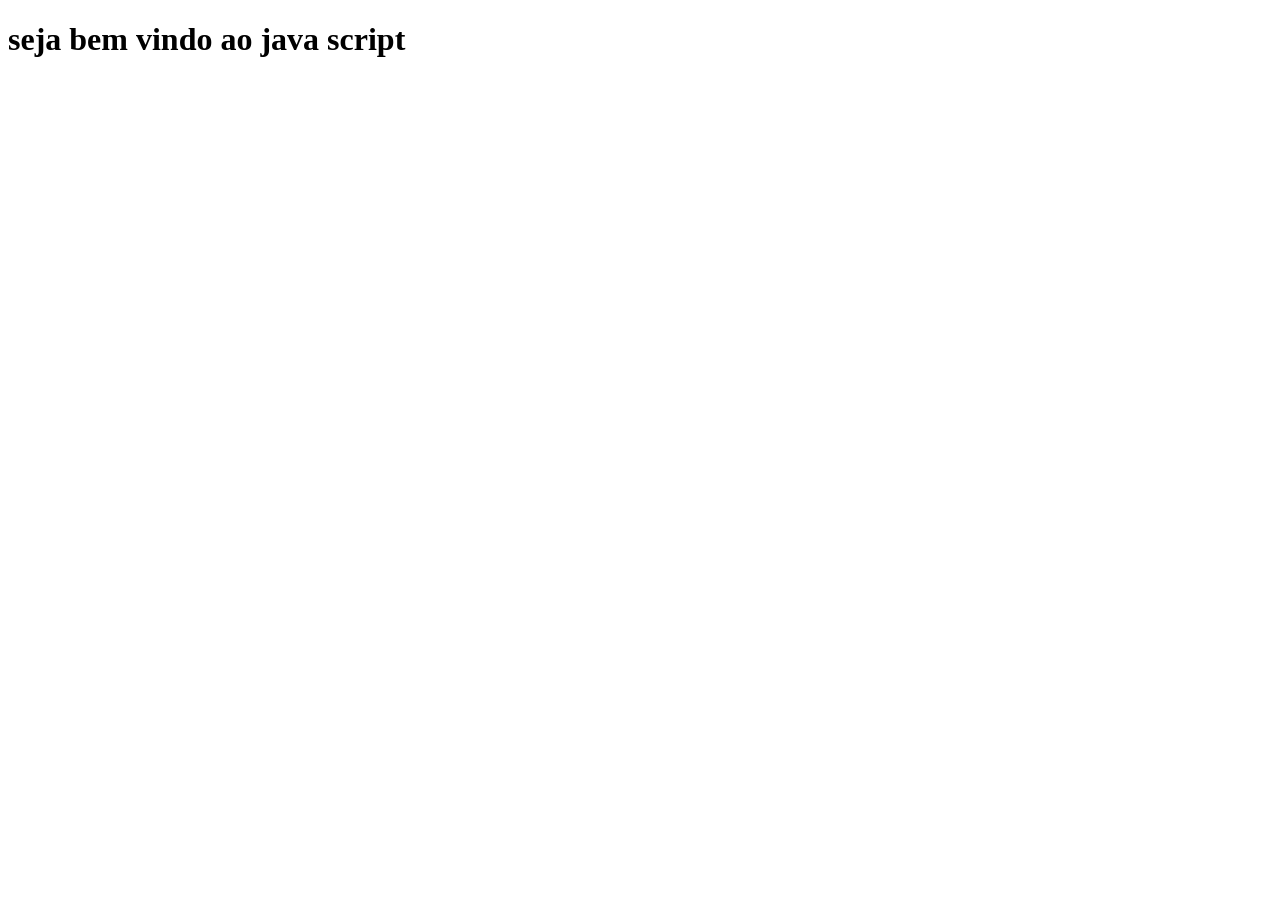
==== Aula01/exmplo1.html @ b79b0a9c "10/02" ====
<!DOCTYPE html>
<html lang="en">
<head>
    <meta charset="UTF-8">
    <meta name="viewport" content="width=device-width, initial-scale=1.0">
    <title>Document</title>
</head>
<body>
    <h1>seja bem vindo ao java script</h1>
    
</body>
</html>
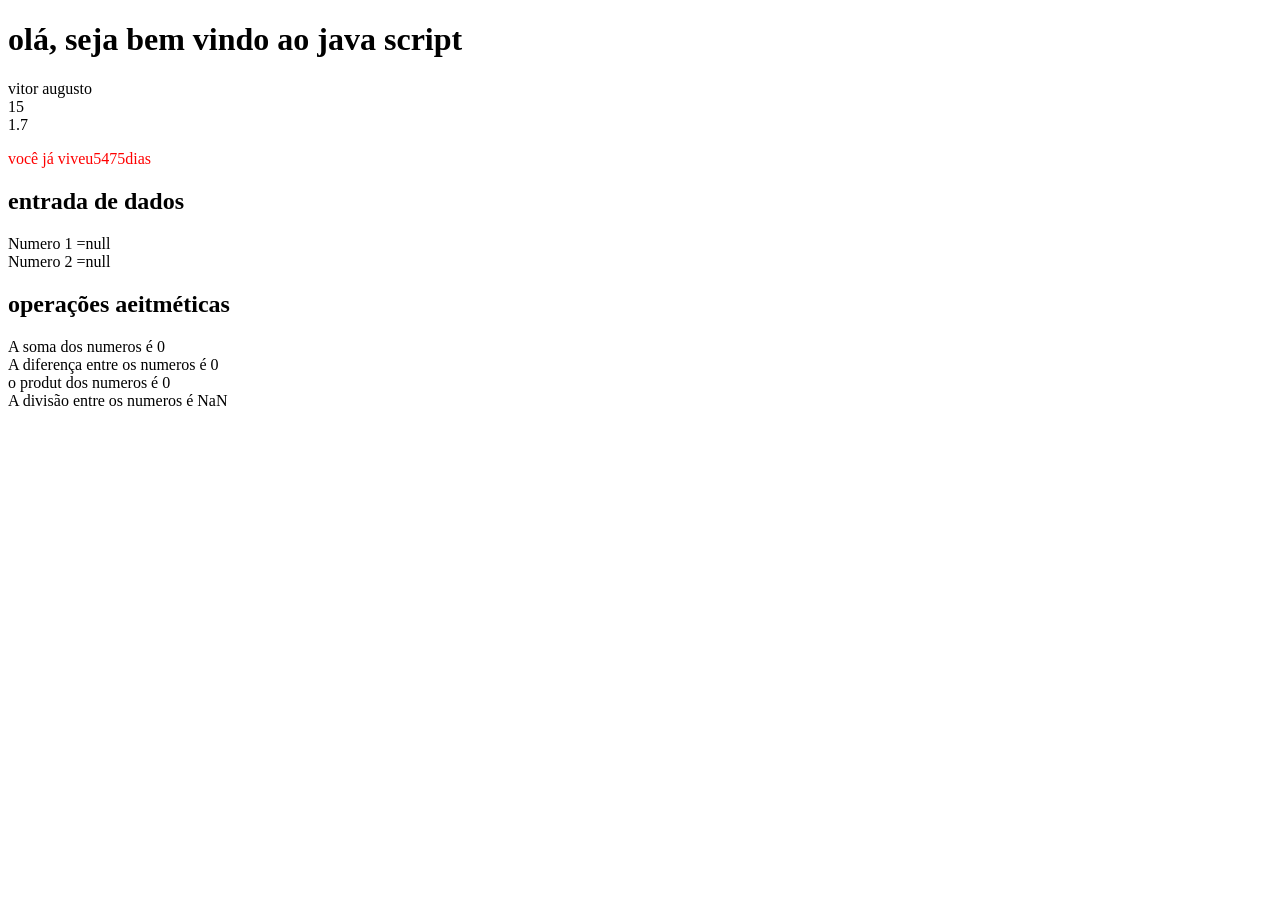
==== commit 6e8666e1: "24/02" ====
--- a/Aula01/exmplo1.html
+++ b/Aula01/exmplo1.html
@@ -6,7 +6,9 @@
     <title>Document</title>
 </head>
 <body>
-    <h1>seja bem vindo ao java script</h1>
+    <script src="script.js"></script>
+
+    <script src="exemplo.js"></script>
     
 </body>
 </html>
